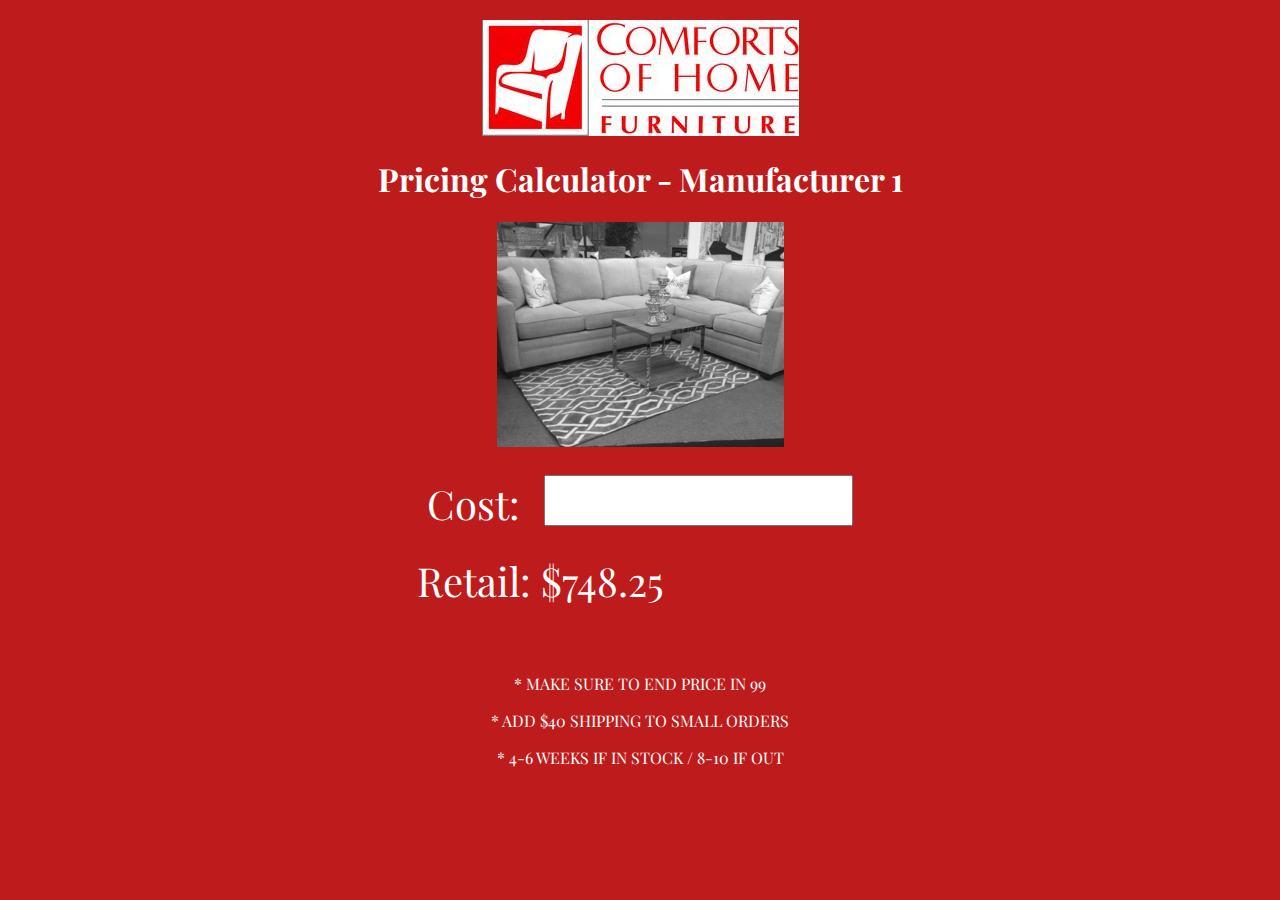
==== manu1.html @ b381969a "first commit" ====
<!DOCTYPE html>
<html>
  <head>
    <meta charset="UTF-8" />
    <title>Comforts of Home Pricing</title>
    <link rel="stylesheet" href="style.css" />
    <link
      href="https://fonts.googleapis.com/css?family=Playfair+Display"
      rel="stylesheet"
    />
  </head>

  <body>
    <header>
      <a href="index.html"><img src="img/logo.jpeg"/></a>
    </header>
    <h1>Pricing Calculator - Manufacturer 1</h1>
    <div class="manufacturer1">
      <img src="img/placeholder.png" />
      <form class="form1">
        <label class="formLabel" for="listPrice">Cost:</label>
        <input style="font-size: 20px;" type="text" name="listPrice" />
      </form>
      <div class="results"><span class="resultText">Retail: $748.25</span></div>
      <div class="rules1">
        <p>* MAKE SURE TO END PRICE IN 99</p>
        <p>* ADD $40 SHIPPING TO SMALL ORDERS</p>
        <p>* 4-6 WEEKS IF IN STOCK / 8-10 IF OUT</p>
      </div>
    </div>
  </body>
</html>
---- style.css ----
header {
  margin-top: 20px;
}

img {
  display: block;
  margin-left: auto;
  margin-right: auto;
}

body {
  background-color: #be1c1c;
}

h1 {
  text-align: center;
  color: #fff;
  font-family: "Playfair Display", serif;
}

.container {
  display: grid;
  grid-gap: 20px;
  grid-template-columns: 1fr 300px 300px 300px 1fr;
  grid-template-rows: repeat(3, 1fr);
}

.container img {
  width: 300px;
}

.man1 {
  grid-column-start: 2;
  grid-row-start: 1;
}

.man2 {
  grid-column-start: 3;
  grid-row-start: 1;
}

.man3 {
  grid-column-start: 4;
  grid-row-start: 1;
}

.man4 {
  grid-column-start: 2;
  grid-row-start: 2;
}

.man5 {
  grid-column-start: 3;
  grid-row-start: 2;
}

.man6 {
  grid-column-start: 4;
  grid-row-start: 2;
}

.man7 {
  grid-column-start: 2;
  grid-row-start: 3;
}

.man8 {
  grid-column-start: 3;
  grid-row-start: 3;
}

.man9 {
  grid-column-start: 4;
  grid-row-start: 3;
}

.formLabel {
  color: #fff;
  font-family: "Playfair Display", serif;
  font-size: 40px;
  vertical-align: middle;
  padding-right: 20px;
}

.form1 {
  text-align: center;
  margin-top: 20px;
}

input[type="text"] {
  width: 50px%;
  padding: 12px 20px;
  margin: 8px 0;
  box-sizing: border-box;
}

.results {
  text-align: center;
  padding-top: 20px;
}
.resultText {
  color: #fff;
  font-family: "Playfair Display", serif;
  font-size: 40px;
  vertical-align: middle;
  padding-right: 200px;
}

.rules1 {
  padding-top: 50px;
  color: #fff;
  font-family: "Playfair Display", serif;
  text-align: center;
}

h3 {
    padding-top: 50px;
    color: #fff;
    font-family: "Playfair Display", serif;
    text-align: center;
}
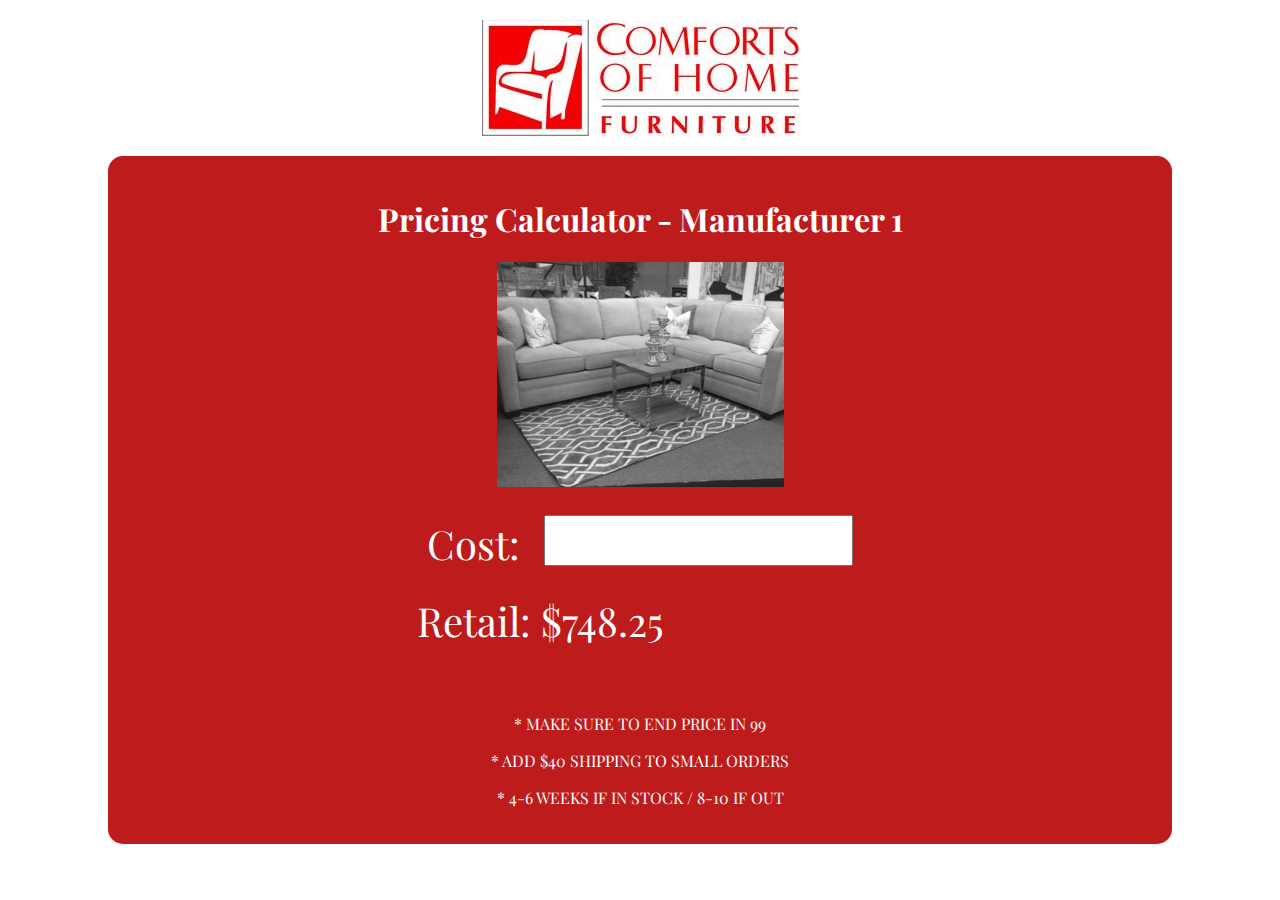
==== commit 43224d4b: "changed up some styling" ====
--- a/manu1.html
+++ b/manu1.html
@@ -14,18 +14,22 @@
     <header>
       <a href="index.html"><img src="img/logo.jpeg"/></a>
     </header>
-    <h1>Pricing Calculator - Manufacturer 1</h1>
-    <div class="manufacturer1">
-      <img src="img/placeholder.png" />
-      <form class="form1">
-        <label class="formLabel" for="listPrice">Cost:</label>
-        <input style="font-size: 20px;" type="text" name="listPrice" />
-      </form>
-      <div class="results"><span class="resultText">Retail: $748.25</span></div>
-      <div class="rules1">
-        <p>* MAKE SURE TO END PRICE IN 99</p>
-        <p>* ADD $40 SHIPPING TO SMALL ORDERS</p>
-        <p>* 4-6 WEEKS IF IN STOCK / 8-10 IF OUT</p>
+    <div class="mainContent">
+      <h1>Pricing Calculator - Manufacturer 1</h1>
+      <div class="manufacturer1">
+        <img src="img/placeholder.png" />
+        <form class="form1">
+          <label class="formLabel" for="listPrice">Cost:</label>
+          <input style="font-size: 20px;" type="text" name="listPrice" />
+        </form>
+        <div class="results">
+          <span class="resultText">Retail: $748.25</span>
+        </div>
+        <div class="rules1">
+          <p>* MAKE SURE TO END PRICE IN 99</p>
+          <p>* ADD $40 SHIPPING TO SMALL ORDERS</p>
+          <p>* 4-6 WEEKS IF IN STOCK / 8-10 IF OUT</p>
+        </div>
       </div>
     </div>
   </body>
--- a/style.css
+++ b/style.css
@@ -8,8 +8,11 @@
   margin-right: auto;
 }
 
-body {
+.mainContent {
   background-color: #be1c1c;
+  border-radius: 15px;
+  margin: 20px 100px 0px 100px;
+  padding: 20px 0px 20px 0px;
 }
 
 h1 {
@@ -114,8 +117,8 @@
 }
 
 h3 {
-    padding-top: 50px;
-    color: #fff;
-    font-family: "Playfair Display", serif;
-    text-align: center;
-}+  padding-top: 50px;
+  color: #fff;
+  font-family: "Playfair Display", serif;
+  text-align: center;
+}
